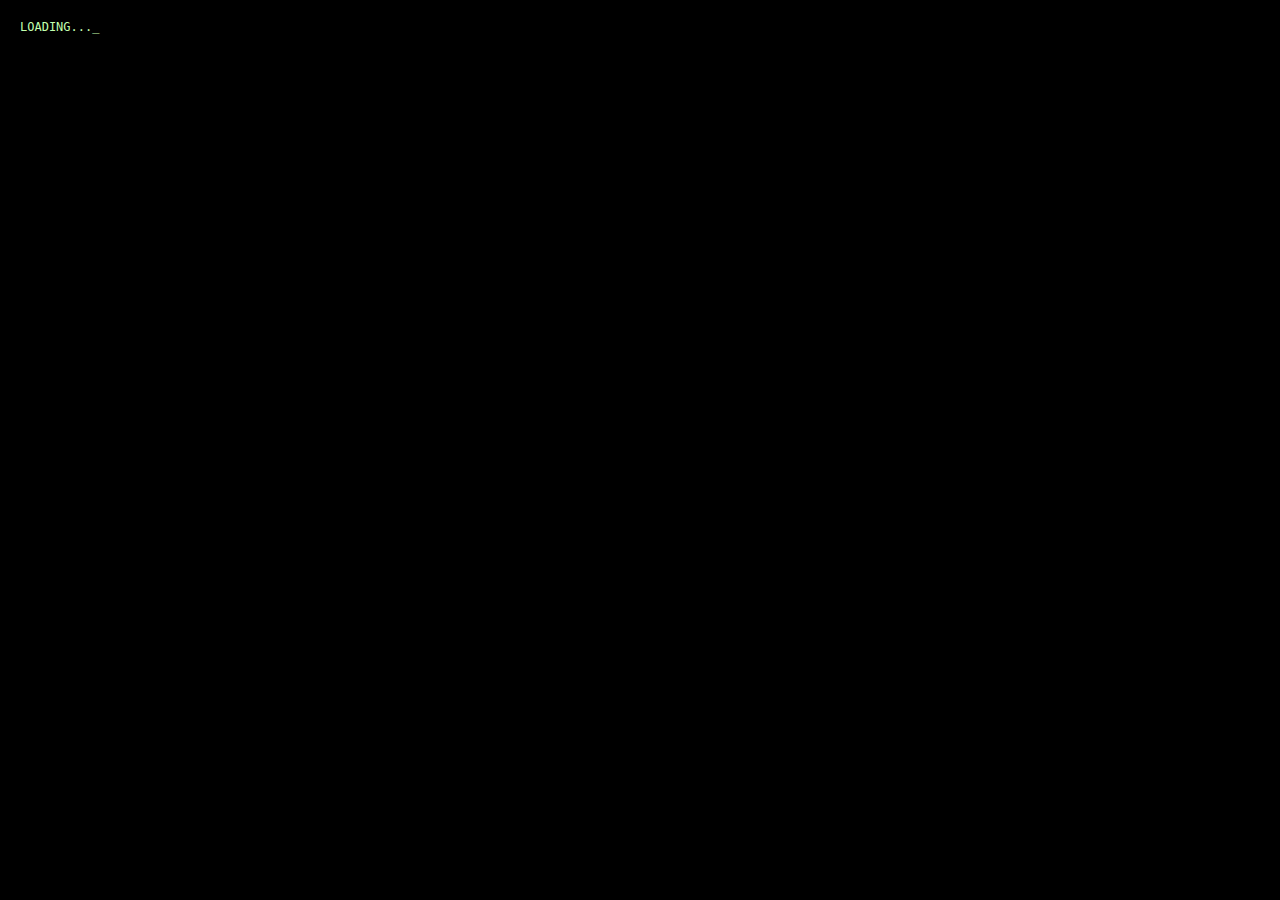
==== index.html @ e53adec8 "Update index.html" ====
<!DOCTYPE html><html><head><meta charset="utf-8"><meta http-equiv="X-UA-Compatible" content="IE=edge"><meta name="viewport" content="width=device-width"><title>Play TETRIS</title><link rel="manifest" href="./manifest.json"><meta name="theme-color" content="#C2FFAE"><meta name="twitter:card" content="summary_large_image"><meta name="twitter:site" content="@ytiurin"><meta name="twitter:creator" content="@mbn_57"><meta name="twitter:title" content="Play TETRIS game"><meta name="twitter:description" content="Play the original TETRIS game and post your results on the shared leaderboard."><meta name="twitter:image" content="https://cdn.rawgit.com/ytiurin/tetris/master/public/screenshot.png"><link rel="fluid-icon" href="https://github.com/fluidicon.png" title="TETRIS"><link rel="apple-touch-icon" href="https://github.com/apple-touch-icon.png"><link rel="apple-touch-icon" sizes="57x57" href="https://github.com/apple-touch-icon-57x57.png"><link rel="apple-touch-icon" sizes="60x60" href="https://github.com/apple-touch-icon-60x60.png"><link rel="apple-touch-icon" sizes="72x72" href="https://github.com/apple-touch-icon-72x72.png"><link rel="apple-touch-icon" sizes="76x76" href="https://github.com/apple-touch-icon-76x76.png"><link rel="apple-touch-icon" sizes="114x114" href="https://github.com/apple-touch-icon-114x114.png"><link rel="apple-touch-icon" sizes="120x120" href="https://github.com/apple-touch-icon-120x120.png"><link rel="apple-touch-icon" sizes="144x144" href="https://github.com/apple-touch-icon-144x144.png"><link rel="apple-touch-icon" sizes="152x152" href="https://github.com/apple-touch-icon-152x152.png"><link rel="apple-touch-icon" sizes="180x180" href="https://github.com/apple-touch-icon-180x180.png"><link rel="mask-icon" href="https://assets-cdn.github.com/pinned-octocat.svg" color="#000000"><link rel="icon" type="image/x-icon" href="https://assets-cdn.github.com/favicon.ico"><meta name="description" content="Play the original TETRIS game and post your results on the shared leaderboard."><link rel="canonical" href="https://dlsolers.github.com/tetris" data-pjax-transient><style>body{margin:0;background-color:#000;color:#C2FFAE;font-family:DejaVuSansMono,monospace;font-size:12px;line-height:1.2}#loading{margin:20px}#container{display:none}</style></head><body><div id="loading">LOADING..._</div><div id="container"><div id="game"></div><div class="controls left"><button id="control-left" data-key="37">LEFT</button> <button id="control-rotate" data-key="38">ROTATE</button></div><div class="controls right"><button id="control-pause" data-key="80">PAUSE</button> <button id="control-right" data-key="39">RIGHT</button> <button id="control-drop" data-key="32">DROP</button></div><div class="controls top"><button id="mute-sound">MUTE SOUND</button></div><div id="userboard"><div id="your-score"></div><div id="your-best-score"></div><br><br>YOUR NAME:&nbsp;<input type="text" id="name-input"><br><br><br><div style="text-align:right"><button id="userboard-close">CANCEL</button> <button id="userboard-send">SEND</button></div></div><div id="leaderboard">MONTH LEADERS:<br><br><div id="score-leaders"></div><div style="text-align:center"><button id="leaderboard-close">CLOSE</button></div></div><div id="share"><a class="twitter-share-button" href="https://twitter.com/share" data-text="I liked the original #TETRIS game simulator #javascript #games #retro #github" data-url="https://dlsolers.github.com/tetris/" data-related="ytiurin">Tweet </a><!-- Place this tag where you want the button to render. --> <a class="github-button" href="https://github.com/ytiurin/tetris" data-icon="octicon-star" data-count-href="/ytiurin/tetris/stargazers" data-count-api="/repos/ytiurin/tetris#stargazers_count" data-count-aria-label="# stargazers on GitHub" aria-label="Star ytiurin/tetris on GitHub">Star</a><br><br><br><span id="leaderboard-link" class="link">Leaderboard</span>&nbsp;&nbsp;&nbsp; <a target="_blank" href="https://github.com/ytiurin/tetris" rel="noopener">Fork on Github</a></div></div><script async defer="defer" type="text/javascript" src="./public/all.js"></script><script>navigator.serviceWorker.register("./sw.js",{scope:"./"})</script><!-- Place this tag in your head or just before your close body tag. --><script async defer="defer" src="https://buttons.github.io/buttons.js"></script><script>window.twttr=function(t,e,r){var n,i=t.getElementsByTagName(e)[0],w=window.twttr||{};return t.getElementById(r)?w:(n=t.createElement(e),n.id=r,n.src="https://platform.twitter.com/widgets.js",i.parentNode.insertBefore(n,i),w._e=[],w.ready=function(t){w._e.push(t)},w)}(document,"script","twitter-wjs")</script><script>!function(e,t,a,n,c,o,s){e.GoogleAnalyticsObject=c,e[c]=e[c]||function(){(e[c].q=e[c].q||[]).push(arguments)},e[c].l=1*new Date,o=t.createElement(a),s=t.getElementsByTagName(a)[0],o.async=1,o.src=n,s.parentNode.insertBefore(o,s)}(window,document,"script","https://www.google-analytics.com/analytics.js","ga"),ga("create","UA-2810014-11","auto"),ga("send","pageview")</script></body></html>
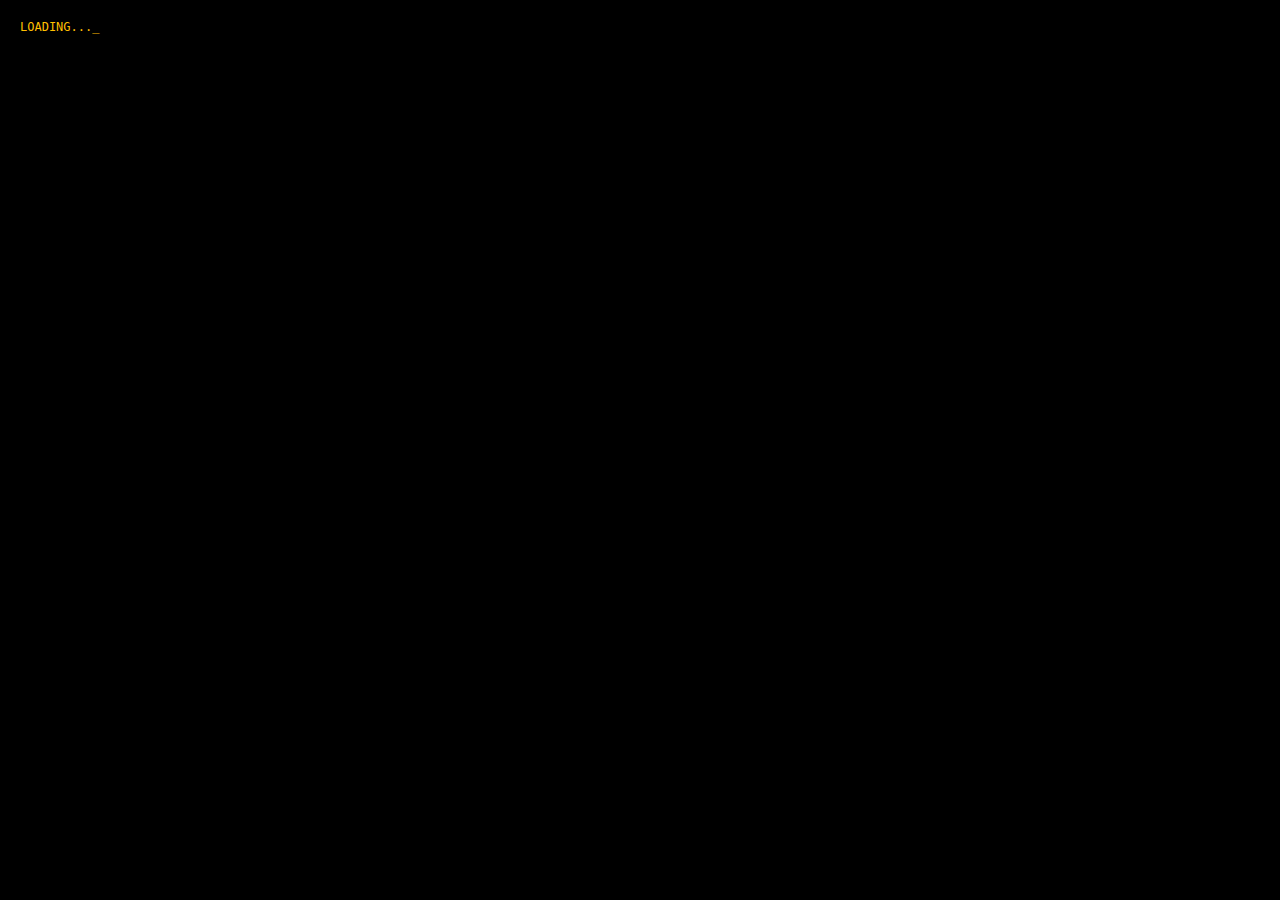
==== commit 6ebe9b5f: "Update index.html" ====
--- a/index.html
+++ b/index.html
@@ -1 +1 @@
-<!DOCTYPE html><html><head><meta charset="utf-8"><meta http-equiv="X-UA-Compatible" content="IE=edge"><meta name="viewport" content="width=device-width"><title>Play TETRIS</title><link rel="manifest" href="./manifest.json"><meta name="theme-color" content="#C2FFAE"><meta name="twitter:card" content="summary_large_image"><meta name="twitter:site" content="@ytiurin"><meta name="twitter:creator" content="@mbn_57"><meta name="twitter:title" content="Play TETRIS game"><meta name="twitter:description" content="Play the original TETRIS game and post your results on the shared leaderboard."><meta name="twitter:image" content="https://cdn.rawgit.com/ytiurin/tetris/master/public/screenshot.png"><link rel="fluid-icon" href="https://github.com/fluidicon.png" title="TETRIS"><link rel="apple-touch-icon" href="https://github.com/apple-touch-icon.png"><link rel="apple-touch-icon" sizes="57x57" href="https://github.com/apple-touch-icon-57x57.png"><link rel="apple-touch-icon" sizes="60x60" href="https://github.com/apple-touch-icon-60x60.png"><link rel="apple-touch-icon" sizes="72x72" href="https://github.com/apple-touch-icon-72x72.png"><link rel="apple-touch-icon" sizes="76x76" href="https://github.com/apple-touch-icon-76x76.png"><link rel="apple-touch-icon" sizes="114x114" href="https://github.com/apple-touch-icon-114x114.png"><link rel="apple-touch-icon" sizes="120x120" href="https://github.com/apple-touch-icon-120x120.png"><link rel="apple-touch-icon" sizes="144x144" href="https://github.com/apple-touch-icon-144x144.png"><link rel="apple-touch-icon" sizes="152x152" href="https://github.com/apple-touch-icon-152x152.png"><link rel="apple-touch-icon" sizes="180x180" href="https://github.com/apple-touch-icon-180x180.png"><link rel="mask-icon" href="https://assets-cdn.github.com/pinned-octocat.svg" color="#000000"><link rel="icon" type="image/x-icon" href="https://assets-cdn.github.com/favicon.ico"><meta name="description" content="Play the original TETRIS game and post your results on the shared leaderboard."><link rel="canonical" href="https://dlsolers.github.com/tetris" data-pjax-transient><style>body{margin:0;background-color:#000;color:#C2FFAE;font-family:DejaVuSansMono,monospace;font-size:12px;line-height:1.2}#loading{margin:20px}#container{display:none}</style></head><body><div id="loading">LOADING..._</div><div id="container"><div id="game"></div><div class="controls left"><button id="control-left" data-key="37">LEFT</button> <button id="control-rotate" data-key="38">ROTATE</button></div><div class="controls right"><button id="control-pause" data-key="80">PAUSE</button> <button id="control-right" data-key="39">RIGHT</button> <button id="control-drop" data-key="32">DROP</button></div><div class="controls top"><button id="mute-sound">MUTE SOUND</button></div><div id="userboard"><div id="your-score"></div><div id="your-best-score"></div><br><br>YOUR NAME:&nbsp;<input type="text" id="name-input"><br><br><br><div style="text-align:right"><button id="userboard-close">CANCEL</button> <button id="userboard-send">SEND</button></div></div><div id="leaderboard">MONTH LEADERS:<br><br><div id="score-leaders"></div><div style="text-align:center"><button id="leaderboard-close">CLOSE</button></div></div><div id="share"><a class="twitter-share-button" href="https://twitter.com/share" data-text="I liked the original #TETRIS game simulator #javascript #games #retro #github" data-url="https://dlsolers.github.com/tetris/" data-related="ytiurin">Tweet </a><!-- Place this tag where you want the button to render. --> <a class="github-button" href="https://github.com/ytiurin/tetris" data-icon="octicon-star" data-count-href="/ytiurin/tetris/stargazers" data-count-api="/repos/ytiurin/tetris#stargazers_count" data-count-aria-label="# stargazers on GitHub" aria-label="Star ytiurin/tetris on GitHub">Star</a><br><br><br><span id="leaderboard-link" class="link">Leaderboard</span>&nbsp;&nbsp;&nbsp; <a target="_blank" href="https://github.com/ytiurin/tetris" rel="noopener">Fork on Github</a></div></div><script async defer="defer" type="text/javascript" src="./public/all.js"></script><script>navigator.serviceWorker.register("./sw.js",{scope:"./"})</script><!-- Place this tag in your head or just before your close body tag. --><script async defer="defer" src="https://buttons.github.io/buttons.js"></script><script>window.twttr=function(t,e,r){var n,i=t.getElementsByTagName(e)[0],w=window.twttr||{};return t.getElementById(r)?w:(n=t.createElement(e),n.id=r,n.src="https://platform.twitter.com/widgets.js",i.parentNode.insertBefore(n,i),w._e=[],w.ready=function(t){w._e.push(t)},w)}(document,"script","twitter-wjs")</script><script>!function(e,t,a,n,c,o,s){e.GoogleAnalyticsObject=c,e[c]=e[c]||function(){(e[c].q=e[c].q||[]).push(arguments)},e[c].l=1*new Date,o=t.createElement(a),s=t.getElementsByTagName(a)[0],o.async=1,o.src=n,s.parentNode.insertBefore(o,s)}(window,document,"script","https://www.google-analytics.com/analytics.js","ga"),ga("create","UA-2810014-11","auto"),ga("send","pageview")</script></body></html>
+<!DOCTYPE html><html><head><meta charset="utf-8"><meta http-equiv="X-UA-Compatible" content="IE=edge"><meta name="viewport" content="width=device-width"><title>Play TETRIS</title><link rel="manifest" href="./manifest.json"><meta name="theme-color" content="#FFBF00"><meta name="twitter:card" content="summary_large_image"><meta name="twitter:site" content="@MBN_57"><meta name="twitter:creator" content="@mbn_57"><meta name="twitter:title" content="Play TETRIS game"><meta name="twitter:description" content="Play the original TETRIS game and post your results on the shared leaderboard."><meta name="twitter:image" content="https://cdn.rawgit.com/ytiurin/tetris/master/public/screenshot.png"><link rel="fluid-icon" href="https://github.com/fluidicon.png" title="TETRIS"><link rel="apple-touch-icon" href="https://github.com/apple-touch-icon.png"><link rel="apple-touch-icon" sizes="57x57" href="https://github.com/apple-touch-icon-57x57.png"><link rel="apple-touch-icon" sizes="60x60" href="https://github.com/apple-touch-icon-60x60.png"><link rel="apple-touch-icon" sizes="72x72" href="https://github.com/apple-touch-icon-72x72.png"><link rel="apple-touch-icon" sizes="76x76" href="https://github.com/apple-touch-icon-76x76.png"><link rel="apple-touch-icon" sizes="114x114" href="https://github.com/apple-touch-icon-114x114.png"><link rel="apple-touch-icon" sizes="120x120" href="https://github.com/apple-touch-icon-120x120.png"><link rel="apple-touch-icon" sizes="144x144" href="https://github.com/apple-touch-icon-144x144.png"><link rel="apple-touch-icon" sizes="152x152" href="https://github.com/apple-touch-icon-152x152.png"><link rel="apple-touch-icon" sizes="180x180" href="https://github.com/apple-touch-icon-180x180.png"><link rel="mask-icon" href="https://assets-cdn.github.com/pinned-octocat.svg" color="#000000"><link rel="icon" type="image/x-icon" href="https://assets-cdn.github.com/favicon.ico"><meta name="description" content="Play the original TETRIS game and post your results on the shared leaderboard."><link rel="canonical" href="https://dlsolers.github.com/tetris" data-pjax-transient><style>body{margin:0;background-color:#000;color:#FFBF00;font-family:DejaVuSansMono,monospace;font-size:12px;line-height:1.2}#loading{margin:20px}#container{display:none}</style></head><body><div id="loading">LOADING..._</div><div id="container"><div id="game"></div><div class="controls left"><button id="control-left" data-key="37">LEFT</button> <button id="control-rotate" data-key="38">ROTATE</button></div><div class="controls right"><button id="control-pause" data-key="80">PAUSE</button> <button id="control-right" data-key="39">RIGHT</button> <button id="control-drop" data-key="32">DROP</button></div><div class="controls top"><button id="mute-sound">MUTE SOUND</button></div><div id="userboard"><div id="your-score"></div><div id="your-best-score"></div><br><br>YOUR NAME:&nbsp;<input type="text" id="name-input"><br><br><br><div style="text-align:right"><button id="userboard-close">CANCEL</button> <button id="userboard-send">SEND</button></div></div><div id="leaderboard">MONTH LEADERS:<br><br><div id="score-leaders"></div><div style="text-align:center"><button id="leaderboard-close">CLOSE</button></div></div><div id="share"><a class="twitter-share-button" href="https://twitter.com/share" data-text="I liked the original #TETRIS game simulator #javascript #games #retro #github" data-url="https://dlsolers.github.com/tetris/" data-related="ytiurin">Tweet </a><!-- Place this tag where you want the button to render. --> <a class="github-button" href="https://github.com/ytiurin/tetris" data-icon="octicon-star" data-count-href="/ytiurin/tetris/stargazers" data-count-api="/repos/dlsolers/tetris#stargazers_count" data-count-aria-label="# stargazers on GitHub" aria-label="Star dlsolers/tetris on GitHub">Star</a><br><br><br><span id="leaderboard-link" class="link">Leaderboard</span>&nbsp;&nbsp;&nbsp; <a target="_blank" href="https://github.com/ytiurin/tetris" rel="noopener">Fork on Github</a></div></div><script async defer="defer" type="text/javascript" src="./public/all.js"></script><script>navigator.serviceWorker.register("./sw.js",{scope:"./"})</script><!-- Place this tag in your head or just before your close body tag. --><script async defer="defer" src="https://buttons.github.io/buttons.js"></script><script>window.twttr=function(t,e,r){var n,i=t.getElementsByTagName(e)[0],w=window.twttr||{};return t.getElementById(r)?w:(n=t.createElement(e),n.id=r,n.src="https://platform.twitter.com/widgets.js",i.parentNode.insertBefore(n,i),w._e=[],w.ready=function(t){w._e.push(t)},w)}(document,"script","twitter-wjs")</script><script>!function(e,t,a,n,c,o,s){e.GoogleAnalyticsObject=c,e[c]=e[c]||function(){(e[c].q=e[c].q||[]).push(arguments)},e[c].l=1*new Date,o=t.createElement(a),s=t.getElementsByTagName(a)[0],o.async=1,o.src=n,s.parentNode.insertBefore(o,s)}(window,document,"script","https://www.google-analytics.com/analytics.js","ga"),ga("create","UA-2810014-11","auto"),ga("send","pageview")</script></body></html>
